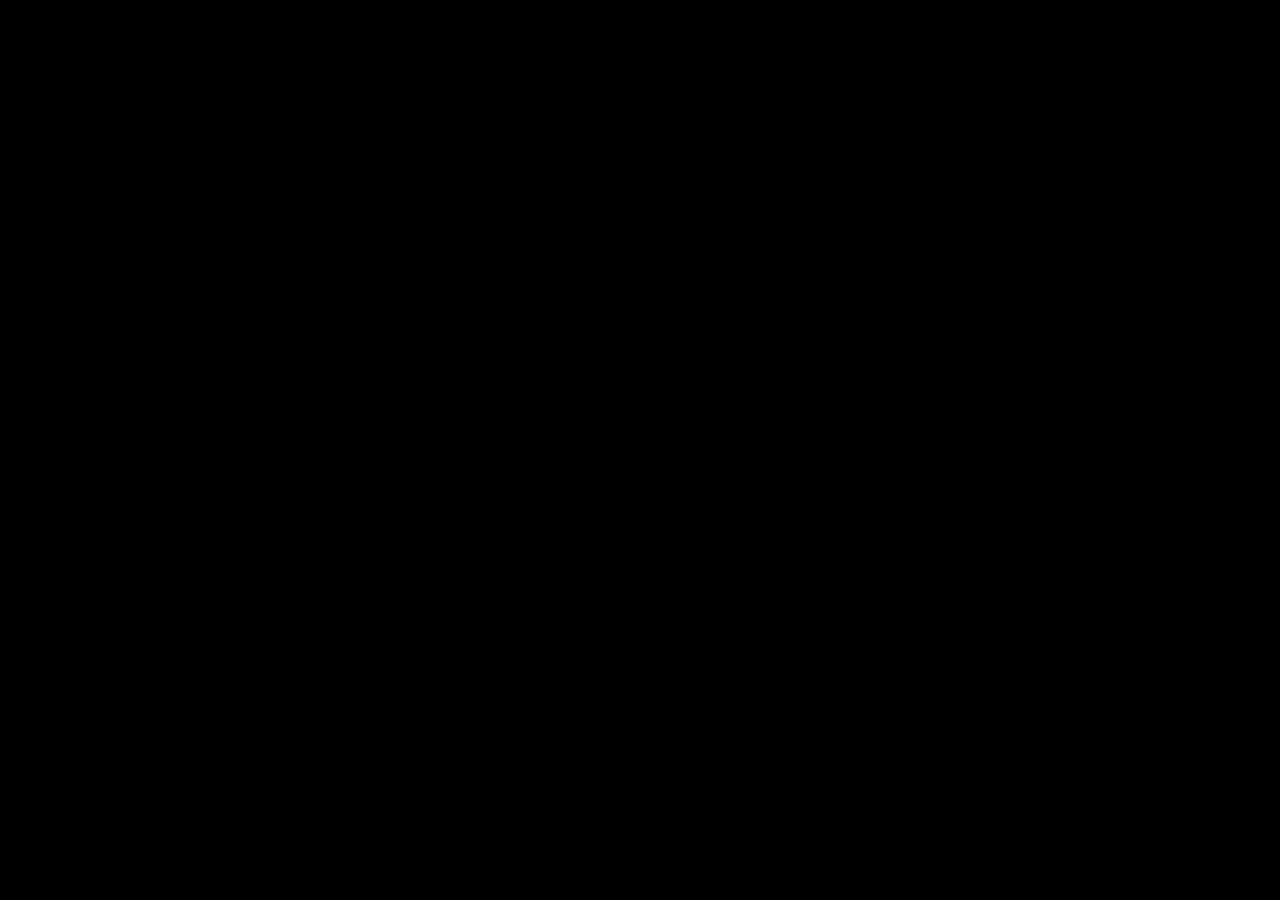
==== index.html @ d4784569 "Refazendo repositorio :)" ====
<!DOCTYPE html>
<html lang="en">
<head>
    <meta charset="UTF-8">
    <meta http-equiv="X-UA-Compatible" content="IE=edge">
    <meta name="viewport" content="width=device-width, initial-scale=1.0">
    <link rel="stylesheet" href="style.css">
    <link rel="shortcut icon" href="favicon.ico" type="image/x-icon">
    <script src="Two_class.js" defer></script>
    <script src="Two_main.js" defer></script>
    <title>Document</title>
</head>
<body>
    
</body>
</html>
---- style.css ----
body{
    background-color: rgb(0, 0, 0);
    color: rgb(194, 194, 194);
    font-family: Verdana, Geneva, Tahoma, sans-serif;
}
div{
    background-color: rgb(26, 26, 26);
}
button {
    font-size: 30px;
    font-family:  Tahoma, sans-serif;
    display: inline-block;
    outline: 0;
    border: 0;
    cursor: pointer;
    will-change: box-shadow,transform;
    background: radial-gradient( 100% 100% at 100% 0%, #5a5a5a 0%, #3d3d3d 100% );
    box-shadow: 0px 0.01em 0.01em rgb(45 35 66 / 40%), 0px 0.3em 0.7em -0.01em rgb(45 35 66 / 30%), inset 0px -0.01em 0px rgb(58 65 111 / 50%);
    padding: 0 3em;
    border-radius: 0.2em;
    color: rgb(0, 0, 0);
    height: 2.5em;
  
    text-shadow: 0 1px 0 rgb(0 0 0 / 40%);
    transition: box-shadow 1s ease, transform 1s ease;
  }
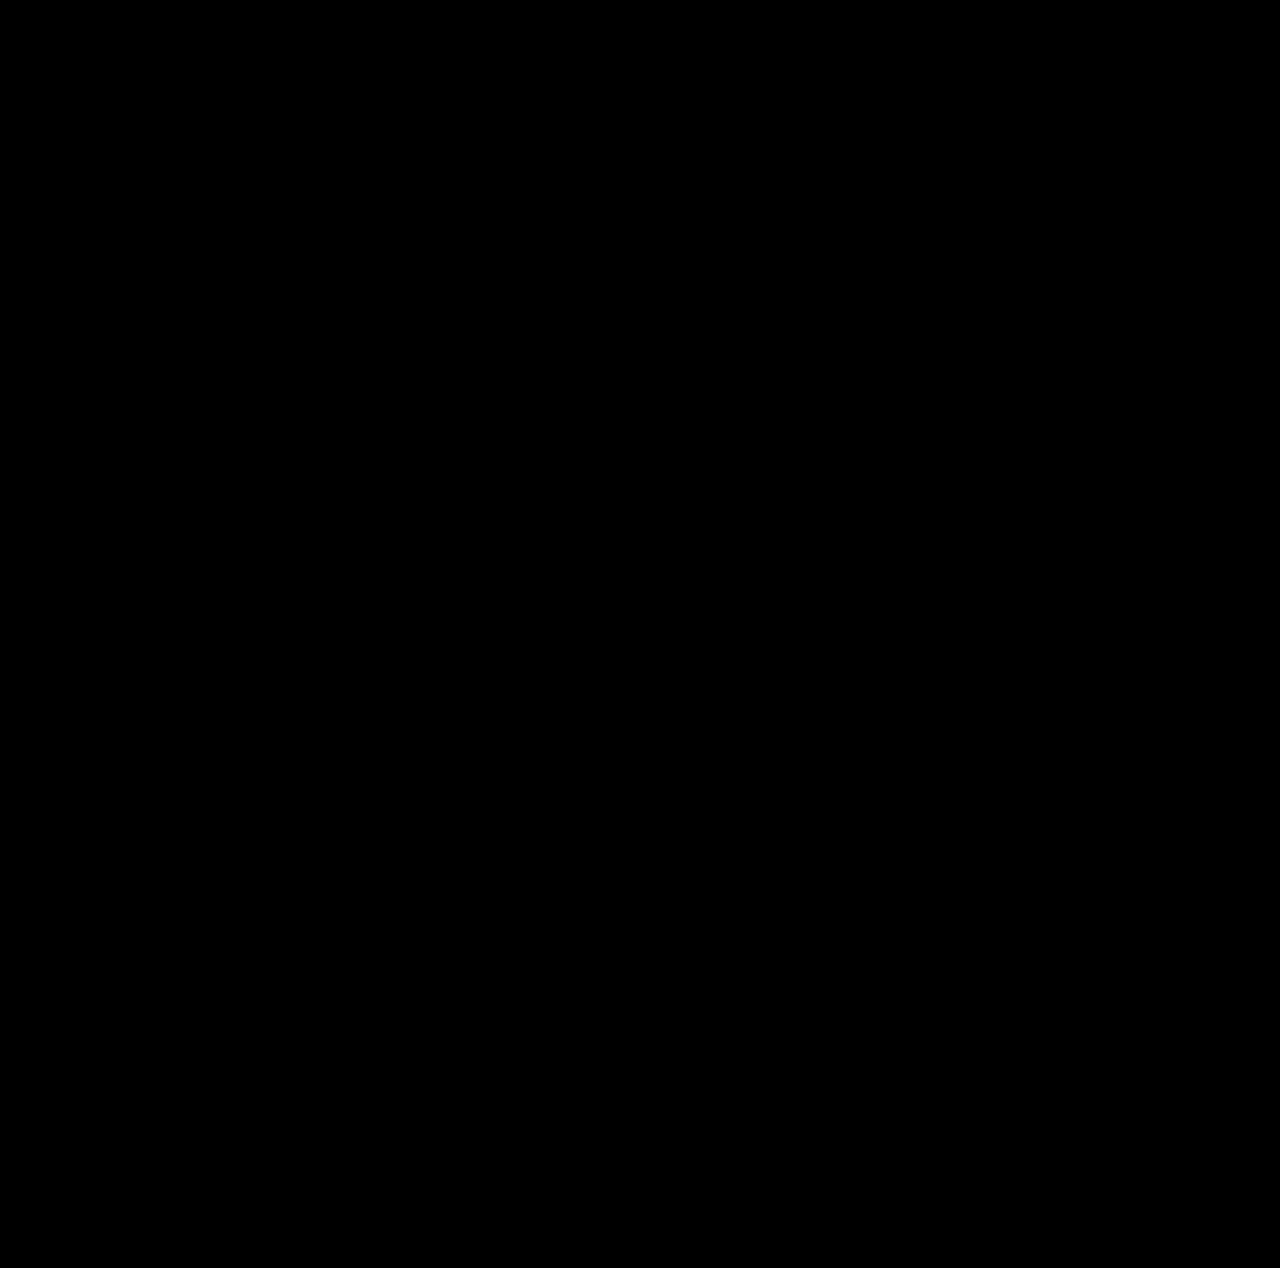
==== commit 027b62b2: "Atualizando o github, movimentacao, tiros e inimigo" ====
--- a/index.html
+++ b/index.html
@@ -1,16 +1,19 @@
 <!DOCTYPE html>
-<html lang="en">
+<html lang="pt-BR">
 <head>
     <meta charset="UTF-8">
     <meta http-equiv="X-UA-Compatible" content="IE=edge">
     <meta name="viewport" content="width=device-width, initial-scale=1.0">
+    <link rel="shortcut icon" href="favicon.ico" type="image/x-icon">
     <link rel="stylesheet" href="style.css">
-    <link rel="shortcut icon" href="favicon.ico" type="image/x-icon">
-    <script src="Two_class.js" defer></script>
-    <script src="Two_main.js" defer></script>
-    <title>Document</title>
+    <script src="two_class.js" defer></script>
+    <script src="two_main.js" defer></script>
+    <title>Two Piece</title>
 </head>
 <body>
     
+    <canvas id="des" width="950" height="630"></canvas>
+    <canvas id="des" width="395" height="630"></canvas>
+    
 </body>
 </html>--- a/style.css
+++ b/style.css
@@ -1,3 +1,11 @@
+*{
+    padding: 0;
+    margin: 0;
+}
+
+canvas{
+    background-color: black;
+}
 body{
     background-color: rgb(0, 0, 0);
     color: rgb(194, 194, 194);
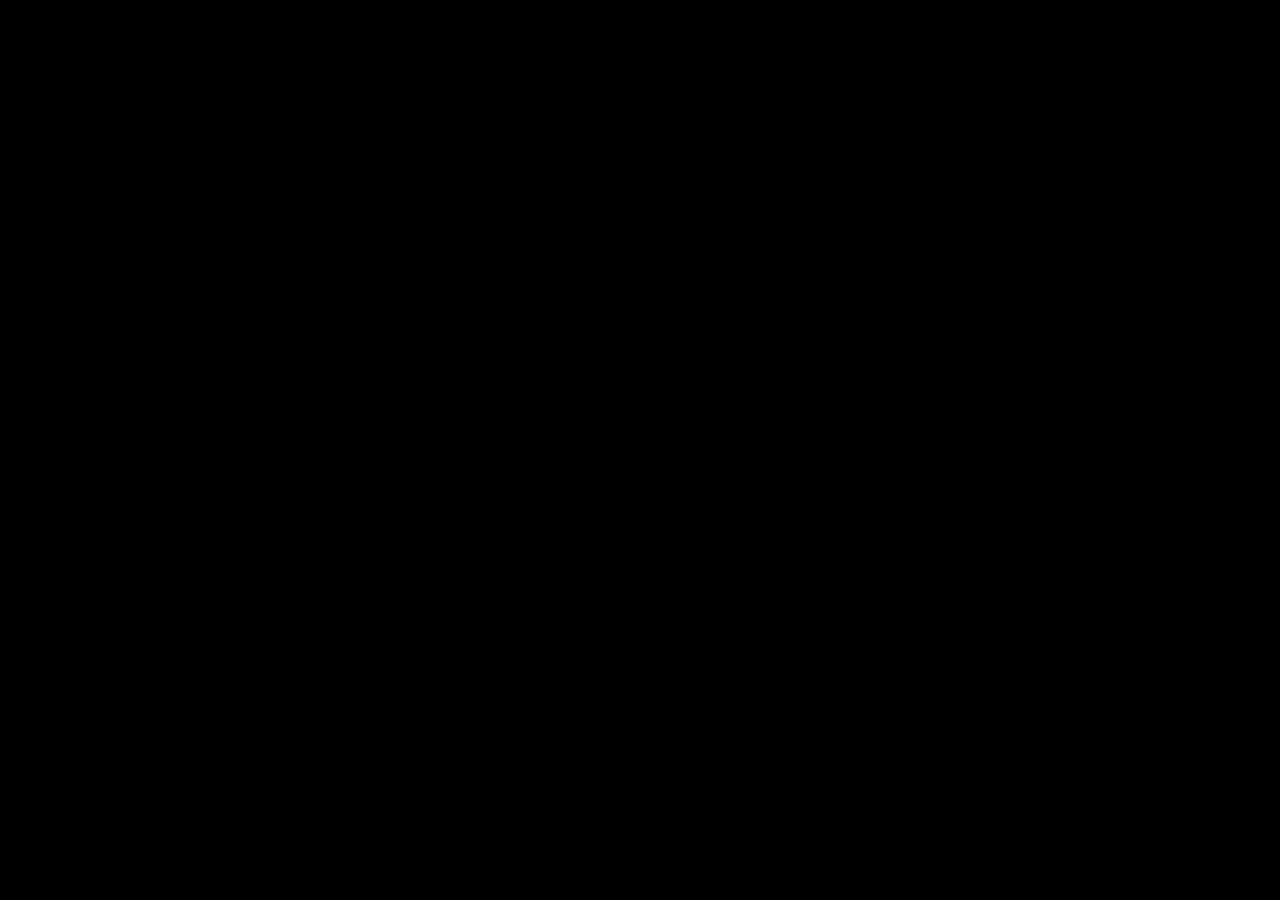
==== commit 4112d928: "Layout do jogo" ====
--- a/index.html
+++ b/index.html
@@ -12,8 +12,8 @@
 </head>
 <body>
     
-    <canvas id="des" width="950" height="630"></canvas>
-    <canvas id="des" width="395" height="630"></canvas>
+    <canvas id="des" width="1325" height="621"></canvas>
+    
     
 </body>
 </html>